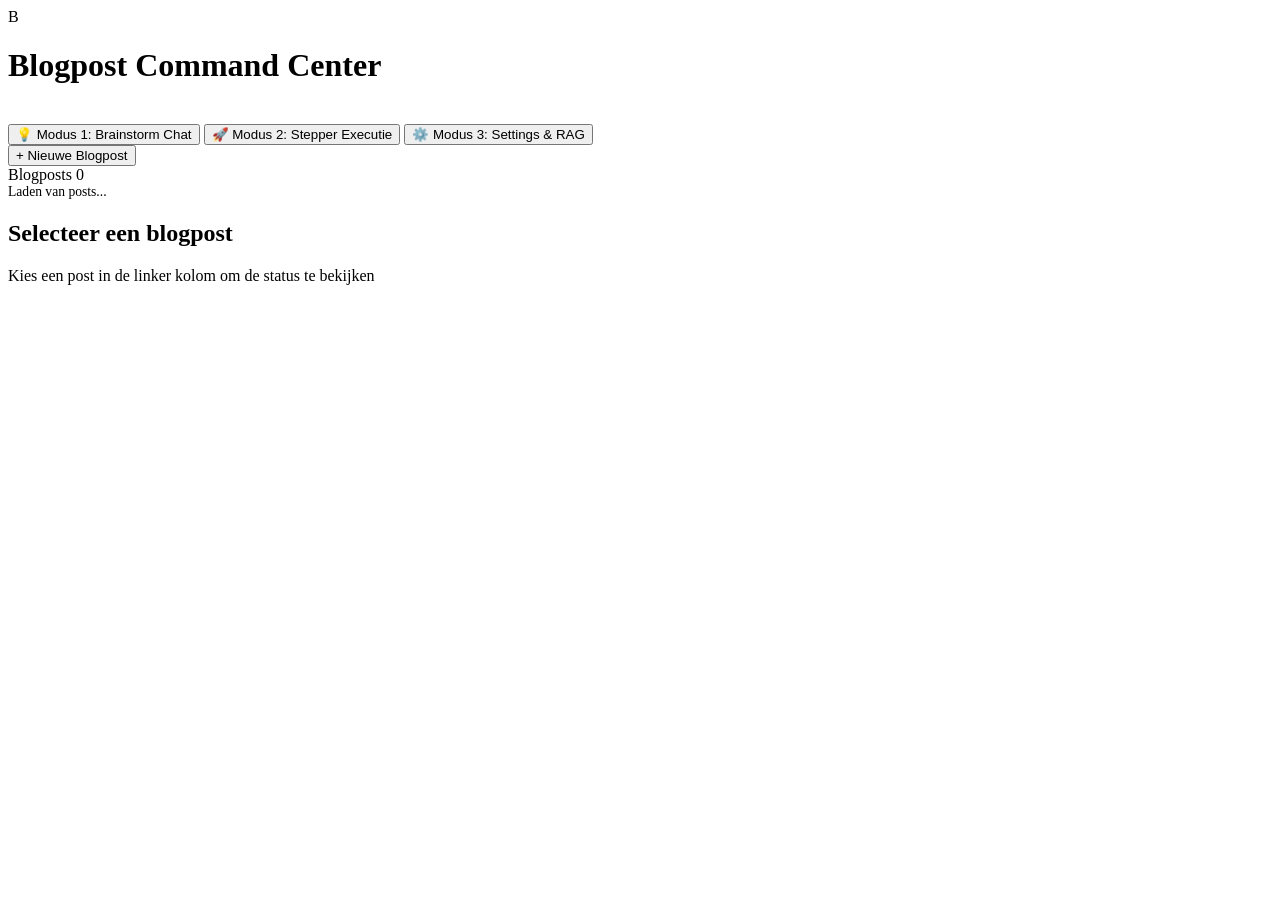
==== web/index.html @ 0b45e04c "feat(ui): toon rapporten en laat synthesepunten beslissen De detailweergave volgt de artefacten van " ====
<!DOCTYPE html>
<html lang="nl">
<head>
  <meta charset="UTF-8">
  <meta name="viewport" content="width=device-width, initial-scale=1.0">
  <title>Blogpost Command Center UI</title>
  <link rel="stylesheet" href="/static/styles.css?v=1.12.0">
</head>
<body>

  <!-- Global Background Indexer Banner -->
  <div id="global-banner" class="global-banner" style="display: none;">
    <span class="banner-pulse"></span>
    <span id="global-banner-text">⚠️ <strong>RAG-indexering actief op de achtergrond...</strong> (Gegevens worden bijgewerkt. Je kunt gewoon doorwerken.)</span>
  </div>

  <div id="worker-banner" class="worker-banner" style="display: none;">
    <span class="banner-pulse"></span>
    <span id="worker-banner-text"></span>
  </div>

  <!-- Header -->
  <header>
    <div class="brand">
      <div class="brand-icon">B</div>
      <h1>Blogpost Command Center</h1>
      <span style="background: var(--accent-primary); color: white; font-weight: bold;">v1.12</span>
    </div>

    <!-- Mode Switcher -->
    <div class="mode-switcher">
      <button class="mode-btn" id="btn-mode-1" onclick="switchAppMode(1)">💡 Modus 1: Brainstorm Chat</button>
      <button class="mode-btn active" id="btn-mode-2" onclick="switchAppMode(2)">🚀 Modus 2: Stepper Executie</button>
      <button class="mode-btn" id="btn-mode-3" onclick="switchAppMode(3)">⚙️ Modus 3: Settings &amp; RAG</button>
    </div>

    <div>
      <button class="btn btn-secondary" onclick="openInitModal()">+ Nieuwe Blogpost</button>
    </div>
  </header>

  <!-- Main Container -->
  <div class="container">
    
    <!-- MODUS 1: SOCRATISCHE CHAT VIEW -->
    <div id="modus-1-view" style="display: none;">
      <div class="chat-container">
        <div class="chat-header">
          <div>
            <strong id="chat-topic-title">💡 Socratische Brainstorm & Co-Creatie</strong>
            <div style="font-size: 0.8rem; color: var(--text-secondary);">Samen met de blogpost-onderzoeker de kernboodschap & briefing schrijven</div>
          </div>
          <div>
            <button class="btn btn-success" onclick="openFinalizeModal()">📄 Genereer Briefing & Start Executie</button>
          </div>
        </div>
        <div class="chat-messages" id="chat-messages">
          <div class="chat-bubble assistant">
            Welkom in <strong>Modus 1 (Brainstorm)</strong>! Vul onderin je onderwerp of idee in om de Socratische dialoog met de onderzoeker te starten.
          </div>
        </div>
        <form class="chat-input-bar" onsubmit="handleSendChatMessage(event)">
          <input type="text" id="chat-input-field" class="chat-input" placeholder="Type je reactie of nieuw idee voor de onderzoeker..." required>
          <button type="submit" class="btn">Verstuur</button>
        </form>
      </div>
    </div>

    <!-- MODUS 2: EXECUTES STEPPER VIEW -->
    <div id="modus-2-view">
      <div class="grid-layout">
        
        <!-- Sidebar / Posts list -->
        <div class="sidebar">
          <div class="section-title">
            <span>Blogposts</span>
            <span id="posts-count">0</span>
          </div>
          <div class="posts-list" id="posts-list">
            <div style="color: var(--text-secondary); font-size: 0.85rem;">Laden van posts...</div>
          </div>
        </div>

        <!-- Main Workspace -->
        <div class="main-content">
          
          <div class="card" id="detail-card">
          
          <div class="card-header">
            <div class="post-heading">
              <h2 id="post-title">Selecteer een blogpost</h2>
              <div class="post-slug-label" id="post-slug">Kies een post in de linker kolom om de status te bekijken</div>
            </div>
            <div id="post-status-badge"></div>
          </div>

          <!-- Visuele Bolletjesketen (Stepper) -->
          <div class="stepper-container">
            <div class="stepper" id="stepper-bar">
              <!-- Dynamisch gevuld door app_v2.js -->
            </div>
          </div>

          <!-- Controls Bar -->
          <div class="controls-bar" id="controls-bar" style="display: none;">
            <div id="action-buttons">
              <!-- Actieknoppen op basis van state.next -->
            </div>

            <div class="toggles-group">
              <label class="toggle-item" title="Automatisch soft-gates doorlopen">
                <input type="checkbox" id="toggle-yolo" onchange="toggleFlag('yolo_mode', this.checked)">
                <strong>YOLO Modus</strong>
              </label>
              <label class="toggle-item" title="Sla Grok-synthese stap over">
                <input type="checkbox" id="toggle-skip-synth" onchange="toggleFlag('skip_synthesis', this.checked)">
                <span>Skip Synthese</span>
              </label>
              <label class="toggle-item" title="Uitstel van Grok-critique">
                <input type="checkbox" id="toggle-defer-critique" onchange="toggleFlag('defer_critique', this.checked)">
                <span>Defer Critique</span>
              </label>
            </div>
          </div>

        </div>

        <!-- Artefact / Markdown Viewer Card -->
        <div class="card viewer-card" id="viewer-card" style="display: none;">
          <div class="tab-nav" id="tab-nav">
            <!-- Gevuld door app_v2.js uit artefact_views -->
          </div>
          <div class="markdown-preview" id="tab-content">
            Selecteer een tabblad om de inhoud te bekijken.
          </div>
        </div> <!-- /viewer-card -->
      </div> <!-- /main-content -->
    </div> <!-- /grid-layout -->
  </div> <!-- /modus-2-view -->

  <!-- MODUS 3: SETTINGS & RAG BEHEER VIEW -->
    <div id="modus-3-view" style="display: none;">
      <div class="card mb-1">
        <h3>🔒 Beheerders Beveiliging (Admin Token)</h3>
        <p style="font-size: 0.85rem; color: var(--text-secondary); margin-bottom: 1rem;">
          Geef de <code>ADMIN_TOKEN</code> op om beheeracties (RAG-herindexering en purge) uit te voeren.
        </p>
        <div style="display: flex; gap: 0.5rem; max-width: 500px;">
          <input type="password" id="admin-token-input" class="form-control" placeholder="Vul hier de ADMIN_TOKEN in...">
          <button class="btn btn-secondary" onclick="saveAdminToken()">Opslaan</button>
        </div>
        <div id="token-status-msg" style="font-size: 0.8rem; margin-top: 0.5rem; color: var(--success-color);"></div>
      </div>

      <div class="card mb-1">
        <div style="display: flex; justify-content: space-between; align-items: center; margin-bottom: 1rem;">
          <h3>📚 RAG Vectorstore Status &amp; Archief Overzicht</h3>
          <button class="btn btn-secondary" onclick="loadRagStatus()">🔄 Ververs Status</button>
        </div>

        <div style="display: flex; gap: 1.5rem; margin-bottom: 1.5rem;">
          <div class="card" style="flex: 1; background: var(--bg-tertiary); padding: 0.75rem 1rem;">
            <div style="font-size: 0.75rem; color: var(--text-secondary);">TOTAAL CHUNKS</div>
            <div style="font-size: 1.5rem; font-weight: bold; color: var(--accent-color);" id="rag-stat-chunks">0</div>
          </div>
          <div class="card" style="flex: 1; background: var(--bg-tertiary); padding: 0.75rem 1rem;">
            <div style="font-size: 0.75rem; color: var(--text-secondary);">GEINDEXEERDE POSTS</div>
            <div style="font-size: 1.5rem; font-weight: bold; color: var(--success-color);" id="rag-stat-posts">0</div>
          </div>
          <div class="card" style="flex: 1; background: var(--bg-tertiary); padding: 0.75rem 1rem;">
            <div style="font-size: 0.75rem; color: var(--text-secondary);">LAATSTE INDEXATIE</div>
            <div style="font-size: 0.9rem; font-weight: bold; color: var(--text-primary);" id="rag-stat-time">Nooit</div>
          </div>
        </div>

        <!-- Live Progress Indicator Box -->
        <div id="rag-progress-box" class="card mb-1" style="background: var(--bg-tertiary); display: none;">
          <div style="display: flex; justify-content: space-between; margin-bottom: 0.5rem;">
            <strong id="rag-progress-title">⚡ RAG Indexering actief...</strong>
            <span id="rag-progress-pct" style="font-weight: bold; color: var(--accent-color);">0%</span>
          </div>
          <div style="width: 100%; background: var(--bg-hover); height: 10px; border-radius: 5px; overflow: hidden; margin-bottom: 0.5rem;">
            <div id="rag-progress-bar" style="width: 0%; height: 100%; background: linear-gradient(90deg, #2563eb, #10b981); transition: width 0.3s;"></div>
          </div>
          <div id="rag-progress-msg" style="font-size: 0.8rem; color: var(--text-secondary);">Initialiseren...</div>
        </div>

        <div class="card mb-1" style="background: var(--bg-tertiary);">
          <h4 style="margin-bottom: 0.5rem;">⚡ Indexeringsacties (Asynchroon Achtergrondproces)</h4>
          <p style="font-size: 0.85rem; color: var(--text-secondary); margin-bottom: 1rem;">
            Indexeren draait op de achtergrond zonder de UI of workflow te blokkeren.
          </p>
          <div style="display: flex; flex-direction: column; gap: 0.75rem;">
            <label class="toggle-item">
              <input type="checkbox" id="rag-purge-checkbox">
              <span style="color: var(--danger-color); font-weight: bold;">⚠️ Start opnieuw vanaf een lege RAG (Volledige purge &amp; rebuild)</span>
            </label>
            <div style="display: flex; gap: 0.5rem;">
              <button class="btn btn-success" onclick="triggerRagReindex(true)">➕ Nieuwe blogposts toevoegen (Incrementeel)</button>
              <button class="btn btn-warning" onclick="triggerRagReindex(false)">🚀 Herindexeren Starten</button>
            </div>
          </div>
        </div>

        <h4>Geïndexeerde Artikelen</h4>
        <div id="rag-articles-list" style="max-height: 300px; overflow-y: auto; font-size: 0.85rem; border: 1px solid var(--border-color); border-radius: 6px; padding: 0.5rem;">
          <em>Laden...</em>
        </div>
      </div>
    </div>

  </div>

  <!-- Modal: Nieuwe Post Initialiseren -->
  <div class="modal-backdrop" id="init-modal" style="display: none;">
    <div class="modal">
      <div class="modal-title">Nieuwe Blogpost Initialiseren</div>
      <form onsubmit="handleInitSubmit(event)">
        <div class="form-group">
          <label for="init-slug">Slug (kebab-case)</label>
          <input type="text" id="init-slug" class="form-control" placeholder="bijv. intentie-3-architectuur" required pattern="[a-z0-9]+(-[a-z0-9]+)*">
        </div>
        <div class="form-group">
          <label for="init-titel">Werktitel</label>
          <input type="text" id="init-titel" class="form-control" placeholder="bijv. Intentie-gedreven engineering - Deel 3" required>
        </div>
        <div class="form-group">
          <label class="toggle-item">
            <input type="checkbox" id="init-yolo">
            <span>Direct in YOLO-modus starten</span>
          </label>
        </div>
        <div class="modal-actions">
          <button type="button" class="btn btn-secondary" onclick="closeInitModal()">Annuleren</button>
          <button type="submit" class="btn">Aanmaken</button>
        </div>
      </form>
    </div>
  </div>

  <!-- Modal: Deploy Akkoord -->
  <div class="modal-backdrop" id="deploy-modal" style="display: none;">
    <div class="modal">
      <div class="modal-title">Deploy Akkoord (Approve Deploy)</div>
      <p style="font-size: 0.85rem; color: var(--text-secondary); margin-bottom: 1rem;">
        Dit vinkt <code>deploy_approved</code> aan en uploadt de concept-post naar WordPress als draft.
      </p>
      <form onsubmit="handleDeploySubmit(event)">
        <div class="form-group">
          <label for="deploy-note">Optionele Notitie</label>
          <input type="text" id="deploy-note" class="form-control" placeholder="bijv. Akkoord voor concept-upload">
        </div>
        <div class="modal-actions">
          <button type="button" class="btn btn-secondary" onclick="closeDeployModal()">Annuleren</button>
          <button type="submit" class="btn btn-success">Goedkeuren & Deployen</button>
        </div>
      </form>
    </div>
  </div>

  <!-- Modal: Finalize Brainstorm & Start Executie -->
  <div class="modal-backdrop" id="finalize-modal" style="display: none;">
    <div class="modal">
      <div class="modal-title">Briefing Opslaan & Start Executie (Modus 2)</div>
      <p style="font-size: 0.85rem; color: var(--text-secondary); margin-bottom: 1rem;">
        Slaat <code>briefing.md</code> op in de nieuwe postmap en initialiseert de Stepper.
      </p>
      <form onsubmit="handleFinalizeChatSubmit(event)">
        <div class="form-group">
          <label for="finalize-slug">Slug (kebab-case)</label>
          <input type="text" id="finalize-slug" class="form-control" placeholder="bijv. intentie-3-architectuur" required pattern="[a-z0-9]+(-[a-z0-9]+)*">
        </div>
        <div class="form-group">
          <label for="finalize-titel">Werktitel</label>
          <input type="text" id="finalize-titel" class="form-control" placeholder="bijv. Intentie-gedreven engineering - Deel 3" required>
        </div>
        <div class="form-group">
          <label class="toggle-item">
            <input type="checkbox" id="finalize-yolo" checked>
            <span>Start direct in YOLO-modus (Stepper auto-advance)</span>
          </label>
        </div>
        <div class="modal-actions">
          <button type="button" class="btn btn-secondary" onclick="closeFinalizeModal()">Annuleren</button>
          <button type="submit" class="btn btn-success">🚀 Genereer Briefing & Start Executie</button>
        </div>
      </form>
    </div>
  </div>

  <!-- Modal: Generieke Bevestiging -->
  <div class="modal-backdrop" id="confirm-modal" style="display: none;">
    <div class="modal">
      <div class="modal-title" id="confirm-modal-title">⚠️ Bevestiging vereist</div>
      <p id="confirm-modal-body" style="font-size: 0.9rem; margin-bottom: 1.5rem; color: var(--text-primary);"></p>
      <div class="modal-actions">
        <button type="button" class="btn btn-secondary" onclick="closeConfirmModal(false)">Annuleren</button>
        <button type="button" class="btn btn-danger" onclick="closeConfirmModal(true)">Ja, uitvoeren</button>
      </div>
    </div>
  </div>

  <!-- Modal: Discrepantie Notitie Modal -->
  <div class="modal-backdrop" id="discrepancy-modal" style="display: none;">
    <div class="modal">
      <div class="modal-title">💡 Voortschrijdend Inzicht Toelichting</div>
      <p style="font-size: 0.85rem; color: var(--text-secondary); margin-bottom: 1rem;">
        Geef een toelichting voor het accepteren van deze inhoudelijke afwijking.
      </p>
      <form onsubmit="handleDiscrepancyFormSubmit(event)">
        <div class="form-group">
          <label for="discrepancy-note-input">Toelichting (verplicht)</label>
          <textarea id="discrepancy-note-input" class="form-control" rows="3" placeholder="Bijv: Nieuwe inzichten vervangen de eerdere aanname." required></textarea>
        </div>
        <div class="modal-actions">
          <button type="button" class="btn btn-secondary" onclick="closeDiscrepancyModal()">Annuleren</button>
          <button type="submit" class="btn btn-success">✓ Opslaan &amp; Goedkeuren</button>
        </div>
      </form>
    </div>
  </div>

  <script>
    function switchAppMode(mode) {
      console.log('Switching to mode:', mode);
      var b1 = document.getElementById('btn-mode-1');
      var b2 = document.getElementById('btn-mode-2');
      var b3 = document.getElementById('btn-mode-3');

      if (b1) b1.classList.toggle('active', mode === 1);
      if (b2) b2.classList.toggle('active', mode === 2);
      if (b3) b3.classList.toggle('active', mode === 3);

      var m1 = document.getElementById('modus-1-view');
      var m2 = document.getElementById('modus-2-view');
      var m3 = document.getElementById('modus-3-view');

      if (m1) m1.style.display = (mode === 1) ? 'block' : 'none';
      if (m2) m2.style.display = (mode === 2) ? 'block' : 'none';
      if (m3) m3.style.display = (mode === 3) ? 'block' : 'none';

      if (mode === 1 && typeof initChatSession === 'function' && !window.chatStarted) {
        initChatSession();
      } else if (mode === 3 && typeof loadRagStatus === 'function') {
        loadRagStatus();
        loadSavedAdminToken();
      }
    }
  </script>
  <script src="/static/app_v2.js?v=1.12.0"></script>
</body>
</html>
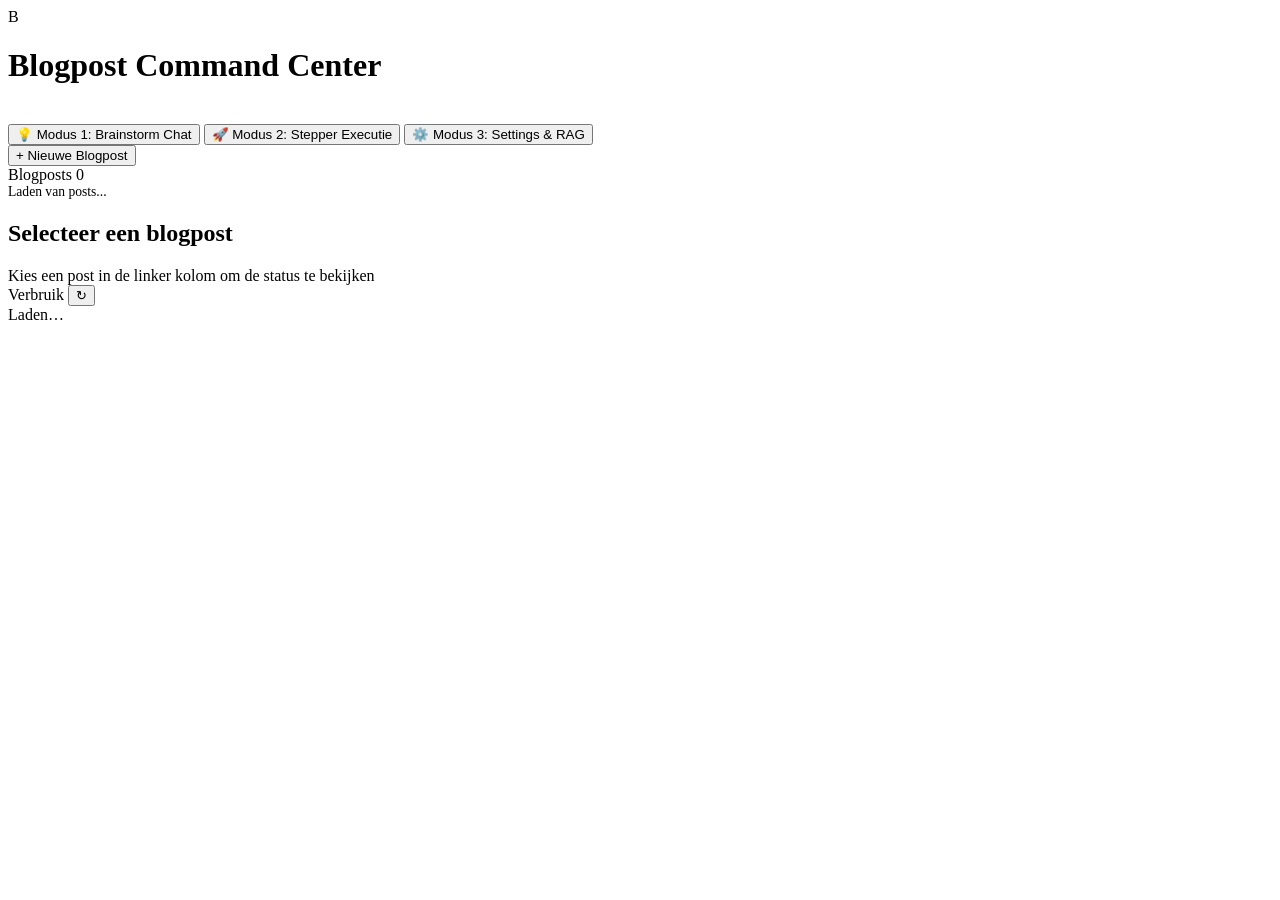
==== commit 32ad3d4a: "feat(ui): verbruiksbalk voor Claude-limieten en Grok-saldo Rechterbalk toont het vrije deel van het " ====
--- a/web/index.html
+++ b/web/index.html
@@ -4,7 +4,7 @@
   <meta charset="UTF-8">
   <meta name="viewport" content="width=device-width, initial-scale=1.0">
   <title>Blogpost Command Center UI</title>
-  <link rel="stylesheet" href="/static/styles.css?v=1.12.0">
+  <link rel="stylesheet" href="/static/styles.css?v=1.20.0">
 </head>
 <body>
 
@@ -24,7 +24,7 @@
     <div class="brand">
       <div class="brand-icon">B</div>
       <h1>Blogpost Command Center</h1>
-      <span style="background: var(--accent-primary); color: white; font-weight: bold;">v1.12</span>
+      <span style="background: var(--accent-primary); color: white; font-weight: bold;">v1.20</span>
     </div>
 
     <!-- Mode Switcher -->
@@ -40,6 +40,7 @@
   </header>
 
   <!-- Main Container -->
+  <div class="page-with-rail">
   <div class="container">
     
     <!-- MODUS 1: SOCRATISCHE CHAT VIEW -->
@@ -211,6 +212,15 @@
 
   </div>
 
+  <aside class="usage-rail" id="usage-rail">
+    <div class="section-title">
+      <span>Verbruik</span>
+      <button class="btn btn-secondary usage-refresh" type="button" onclick="refreshUsage(true)">↻</button>
+    </div>
+    <div id="usage-rail-body" class="usage-rail-body">Laden…</div>
+  </aside>
+  </div>
+
   <!-- Modal: Nieuwe Post Initialiseren -->
   <div class="modal-backdrop" id="init-modal" style="display: none;">
     <div class="modal">
@@ -347,6 +357,6 @@
       }
     }
   </script>
-  <script src="/static/app_v2.js?v=1.12.0"></script>
+  <script src="/static/app_v2.js?v=1.20.0"></script>
 </body>
 </html>
